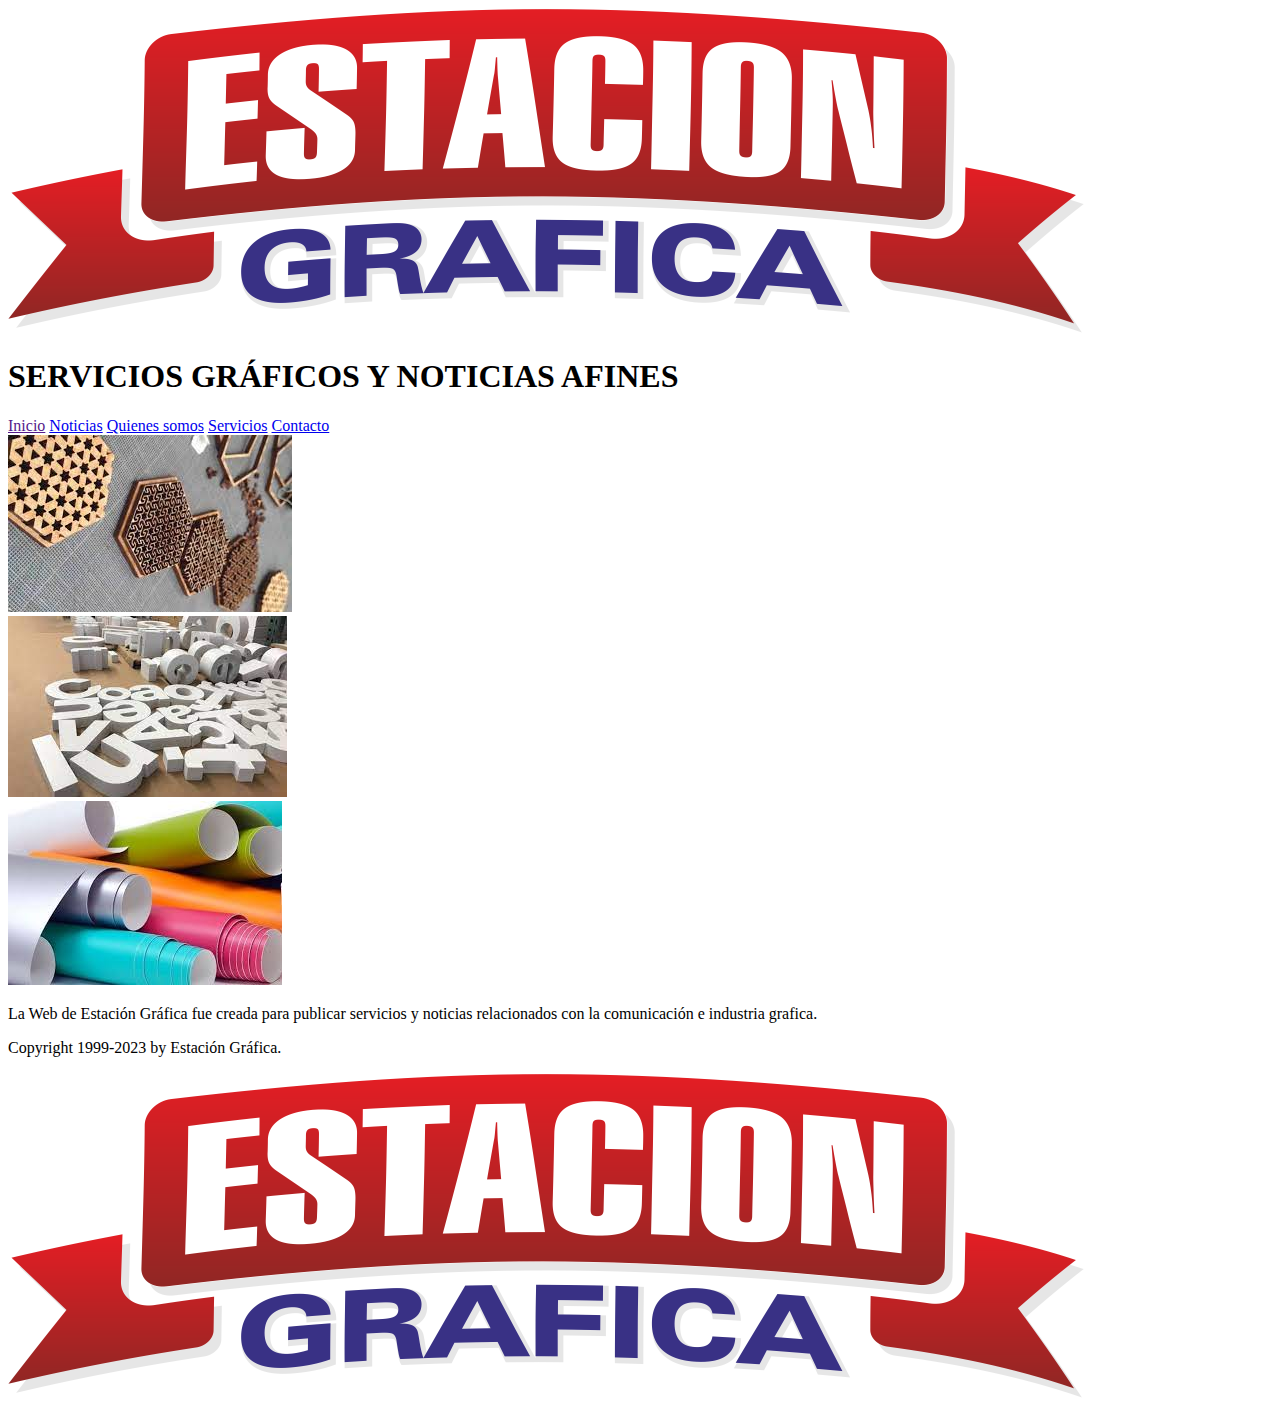
==== index.html @ dac1006a "Add files via upload" ====
<!DOCTYPE html>
<html lang="en">
<head>
    <meta charset="UTF-8">
    <meta name="viewport" content="width=device-width, initial-scale=1.0">
    <title>Estación Gráfica</title>
    <link href="https://cdn.jsdelivr.net/npm/bootstrap@5.3.1/dist/css/bootstrap.min.css" rel="stylesheet" integrity="sha384-4bw+/aepP/YC94hEpVNVgiZdgIC5+VKNBQNGCHeKRQN+PtmoHDEXuppvnDJzQIu9" crossorigin="anonymous">
    <link rel="icon" href="Public/img/EstGaf.png">
    <link rel="stylesheet" href="public/css/style.css">
</head>
<body>
    <header>
        <div>
            <img src="Public/img/LOGO estacion grafica actualizado.png" 
            alt="Logotipo de Estación Gráfica">
            <h1>
                SERVICIOS GRÁFICOS Y NOTICIAS AFINES
            </h1>
        </div>
    </header>
    <nav class="navbar">
        <a href="">Inicio</a>
        <a href="Public/views/noticias.html">Noticias</a>
        <a href="Public/views/quienes_somos.html">Quienes somos</a>
        <a href="Public/views/servicios.html">Servicios</a>
        <a href="Public/views/Contacto.html">Contacto</a>
    </nav>
    
    <main>
      <div>  
        <div id="carouselExampleSlidesOnly" class="carousel slide" data-bs-ride="carousel">
            <div class="carousel-inner">
              <div class="carousel-item active">
                <img src="Public/img/corte_laser.jfif" class="d-block w-100" alt="Corte y grabado laser">
              </div>
              <div class="carousel-item">
                <img src="Public/img/letras_corporeas.jfif" class="d-block w-100" alt="Letras en polyfoam">
              </div>
              <div class="carousel-item">
                <img src="Public/img/vinilos.jfif" class="d-block w-100" alt="Vinilos de corte e impresión">
              </div>
            </div>
          
        </div>
      </div>   
    </main>
    
    <footer>
        <p>
            La Web de Estación Gráfica fue creada para publicar
            servicios y noticias relacionados con la comunicación e 
            industria grafica. 
        </p>
        <p>
            Copyright 1999-2023 by Estación Gráfica.
        </p>
        <img src="Public/img/LOGO estacion grafica actualizado.png" alt="Logotipo de Estación Gráfica">
    </footer>
    <script src="https://cdn.jsdelivr.net/npm/bootstrap@5.3.1/dist/js/bootstrap.bundle.min.js" integrity="sha384-HwwvtgBNo3bZJJLYd8oVXjrBZt8cqVSpeBNS5n7C8IVInixGAoxmnlMuBnhbgrkm" crossorigin="anonymous"></script>    
</body>
</html>
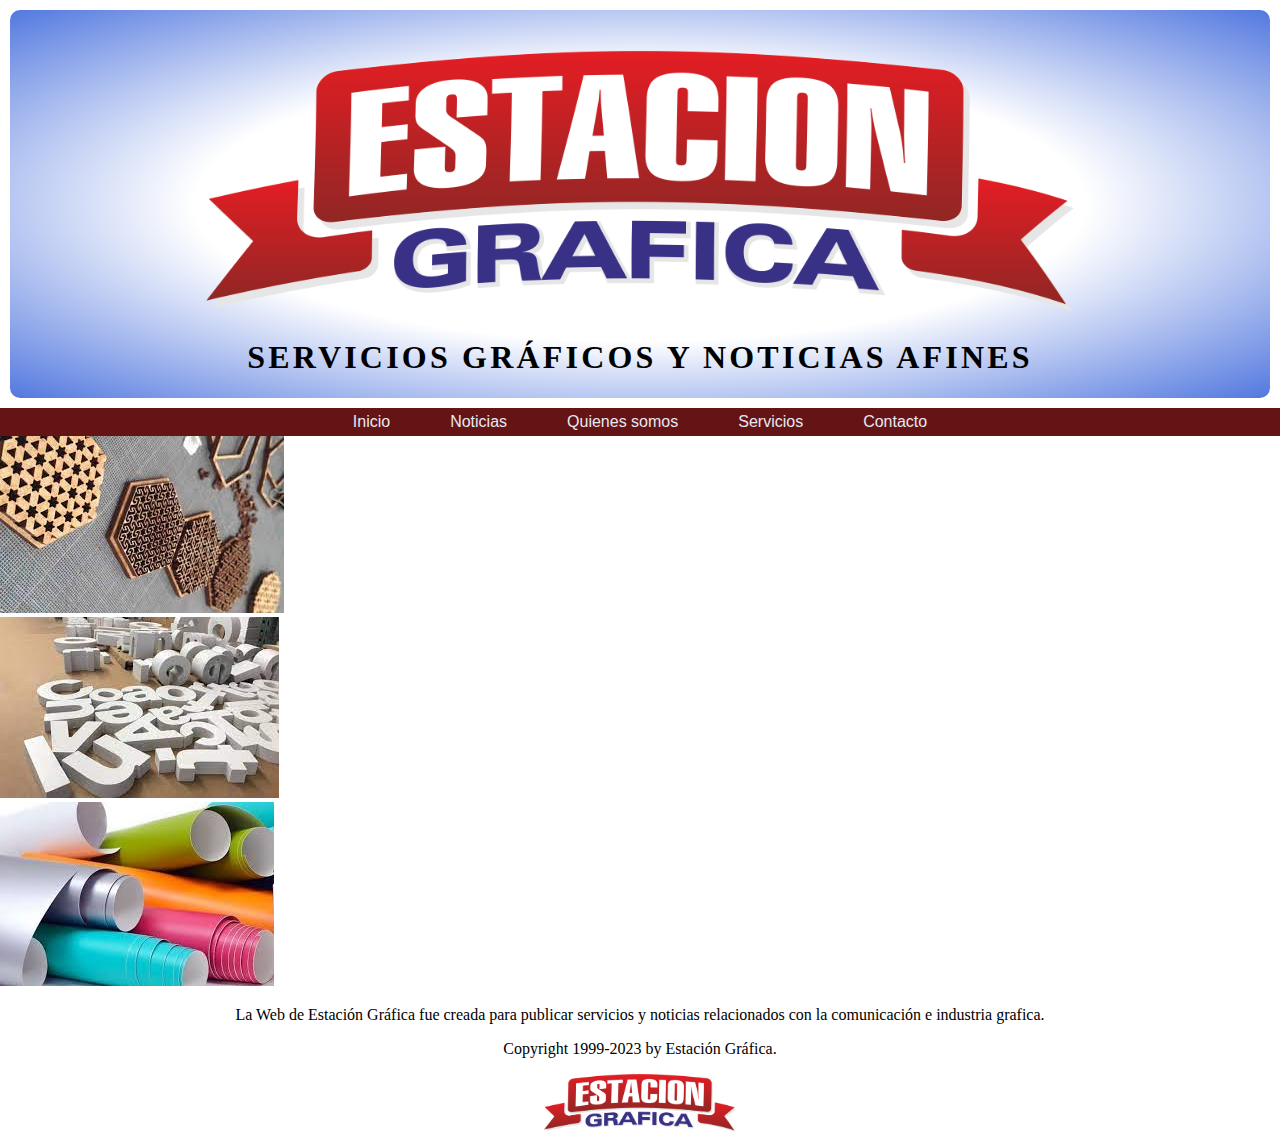
==== commit 7a7ce6d5: "Update index.html" ====
--- a/index.html
+++ b/index.html
@@ -6,7 +6,7 @@
     <title>Estación Gráfica</title>
     <link href="https://cdn.jsdelivr.net/npm/bootstrap@5.3.1/dist/css/bootstrap.min.css" rel="stylesheet" integrity="sha384-4bw+/aepP/YC94hEpVNVgiZdgIC5+VKNBQNGCHeKRQN+PtmoHDEXuppvnDJzQIu9" crossorigin="anonymous">
     <link rel="icon" href="Public/img/EstGaf.png">
-    <link rel="stylesheet" href="public/css/style.css">
+    <link rel="stylesheet" href="Public/css/style.css">
 </head>
 <body>
     <header>
@@ -58,4 +58,4 @@
     </footer>
     <script src="https://cdn.jsdelivr.net/npm/bootstrap@5.3.1/dist/js/bootstrap.bundle.min.js" integrity="sha384-HwwvtgBNo3bZJJLYd8oVXjrBZt8cqVSpeBNS5n7C8IVInixGAoxmnlMuBnhbgrkm" crossorigin="anonymous"></script>    
 </body>
-</html>+</html>
--- a/Public/css/style.css
+++ b/Public/css/style.css
@@ -0,0 +1,73 @@
+/* Mediaqueries */
+@media(max-width: 800px) {
+    background-position: center;
+}
+@media(max-width: 800px) {
+    .navbar {
+        flex-direction: column;
+    }
+    .navbar a {
+        text-align: center;
+    }
+}
+/* Estilos Comunes */
+* {
+   box-sizing: border-box;
+}
+body {
+    margin: 0;
+    padding: 0;
+    font-family: Arial, Helvetica, sans-serif;
+    font-size: 16px;
+}
+
+/* Estilos Header */
+header img {
+    width: 70%;
+    
+}
+header {
+    padding: 10px;
+    text-align: center;
+}
+header div {
+    padding: 40px 10px 1px;
+    border-radius: 10px;
+    background-image: radial-gradient(white, white, rgba(9, 63, 210, 0.7));
+    color: black;
+    font-size: 1.1rem;
+}
+header h1 {
+    font-family: Georgia, 'Times New Roman', Times, serif;
+    font-size: 2.5vmax;
+    letter-spacing: 0.2rem;
+    
+}
+/* Estilos Barra de Navegación */
+.navbar {
+    display: flex;
+    justify-content: center;
+    align-items: center;
+    background-color: rgb(100, 20, 20);
+    
+}
+.navbar a {
+    color: rgb(232, 232, 242);
+    padding: 5px 30px;
+    text-decoration: none;
+}
+.navbar a:hover {
+    color: rgb(250, 2, 2);
+}
+/* Estilos Footer */
+footer {
+    text-align: center;
+    margin-top: 10px;
+}
+footer p {
+    font-family: 'Times New Roman', Times, serif;
+    font-size: 10 px;
+}
+footer img {
+    width: 15%;
+}